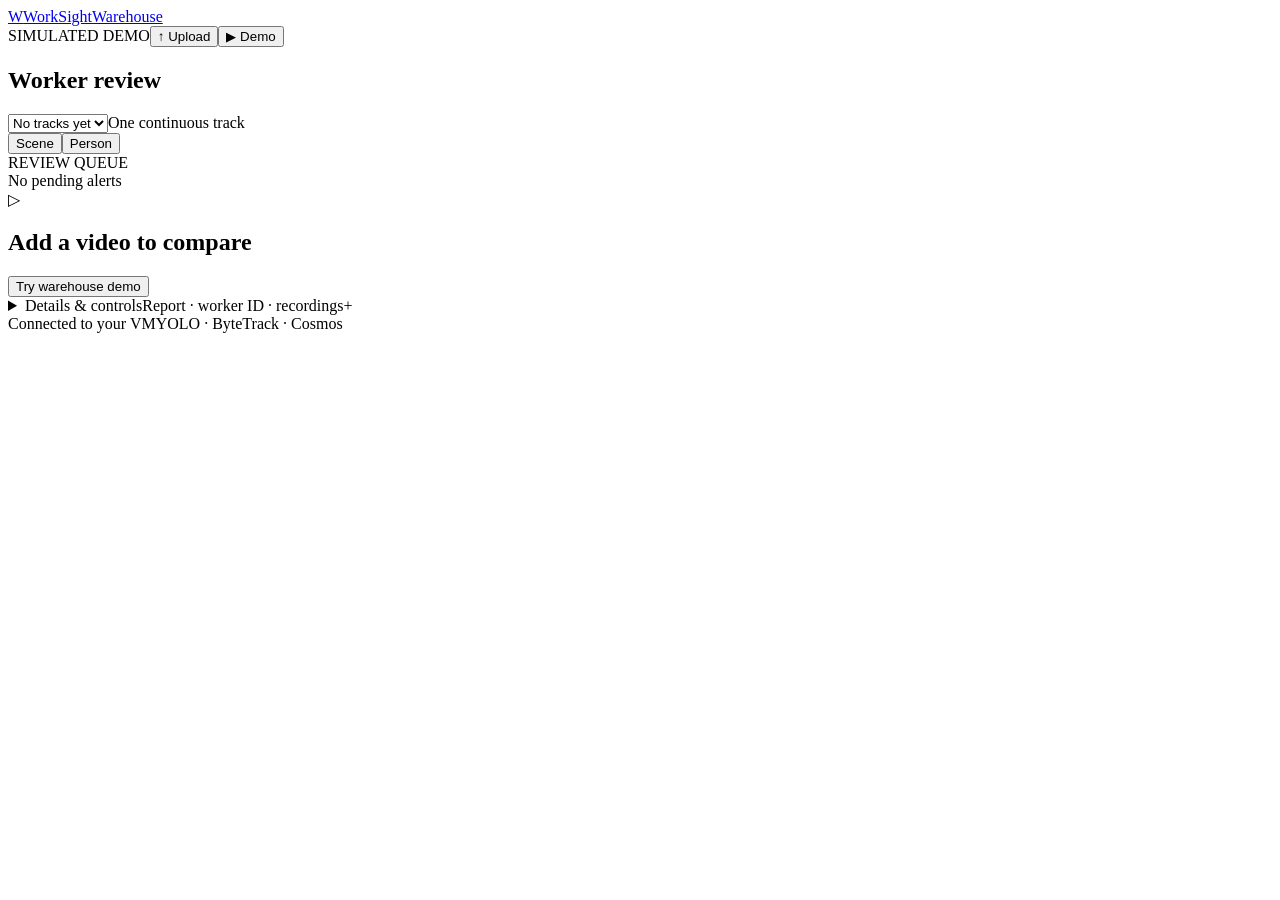
==== warehouse/static/index.html @ eaab210a "Add warehouse wellbeing evidence prototype" ====
<!doctype html>
<html lang="en">
<head><meta charset="utf-8"><meta name="viewport" content="width=device-width,initial-scale=1"><title>WorkSight · Video comparison</title><link rel="stylesheet" href="/static/style.css?v=2"></head>
<body>
<main>
  <header class="topbar">
    <a class="brand" href="/" aria-label="WorkSight home"><span class="brand-mark">W</span>WorkSight<span class="location">Warehouse</span></a>
    <div class="header-actions"><span class="demo-badge">SIMULATED DEMO</span><button class="button subtle" id="upload-open">↑ Upload</button><button class="button primary" id="sample-run">▶ Demo</button></div>
  </header>

  <section class="comparison-heading">
    <div class="heading-left"><h1>Worker review</h1><select id="track-select" aria-label="Select person track"><option>No tracks yet</option></select><span class="context-badge" id="identity-badge">One continuous track</span></div>
    <div class="view-switch" role="group" aria-label="Video view"><button id="view-scene" class="active" aria-pressed="true">Scene</button><button id="view-person" aria-pressed="false">Person</button></div>
  </section>

  <section id="alert-queue" class="alert-queue" aria-label="Management review queue"><span class="queue-label">REVIEW QUEUE</span><div id="alert-list" class="alert-list"><span class="quiet">No pending alerts</span></div></section>

  <div id="empty-state" class="empty-state"><div class="empty-icon">▷</div><h2>Add a video to compare</h2><button class="button primary" id="empty-run">Try warehouse demo</button></div>

  <section id="evidence" hidden>
    <div class="video-pair">
      <article class="video-card reference-card">
        <div class="video-heading"><span><i class="video-dot earlier"></i>Earlier match</span><span id="ref-label">—</span></div>
        <div class="video-wrap"><video id="reference-video" controls muted playsinline preload="auto" aria-label="Earlier matching video"></video><div id="no-reference" hidden>No earlier match</div></div>
        <div class="video-caption"><span id="reference-caption"></span><span class="match-label" id="similarity-label"></span></div>
      </article>
      <article class="video-card current-card">
        <div class="video-heading"><span><i class="video-dot current"></i>Current</span><span id="current-label">—</span></div>
        <div class="video-wrap"><video id="current-video" controls muted playsinline preload="auto" aria-label="Current video"></video></div>
        <div class="video-caption"><span id="current-caption"></span><span class="current-marker">SELECTED</span></div>
      </article>
    </div>

    <div class="playback-bar">
      <button id="pair-play" class="button primary play-button" disabled>▶ Play together</button>
      <button id="pair-reset" class="icon-button" aria-label="Restart both clips" title="Restart both clips">↺</button>
      <input id="pair-scrub" type="range" min="0" max="5" step="0.01" value="0" aria-label="Seek both videos" disabled>
      <span id="pair-time" class="pair-time">0:00 / 0:05</span>
      <span class="task-label" id="task-label"></span>
    </div>

    <div class="result-bar"><span class="result-icon">⌁</span><div id="report" class="report"></div><button class="button subtle" id="details-open">Details ↗</button></div>

    <section id="matches-section" class="matches-section" hidden><div class="section-heading"><h2>Earlier matches <span id="matches-count" class="tiny-badge">0</span></h2></div><div id="match-gallery" class="match-gallery"></div></section>

    <section class="history-section"><div class="section-heading"><h2>History <span id="history-count" class="tiny-badge">0</span></h2><span class="quiet">Select a clip</span></div><div id="timeline" class="timeline"></div></section>
  </section>

  <section class="pipeline-strip" id="pipeline" hidden><span class="status-orb" id="pipeline-orb"></span><strong id="pipeline-title">Ready</strong><span id="pipeline-percent"></span><progress id="pipeline-progress" max="100" value="0"></progress></section>

  <details id="details-panel" class="details-panel">
    <summary><span>Details & controls</span><span class="details-hint">Report · worker ID · recordings</span><span class="expand-icon">+</span></summary>
    <div class="details-body">
      <div class="details-grid">
        <section class="details-section"><h2>Cosmos observations</h2><div id="report-details"><p class="quiet">Select a clip.</p></div><div class="review-actions" id="review-actions" hidden><input id="review-note" maxlength="1000" placeholder="Review note (optional)" aria-label="Review note"><button class="button primary" id="review-save">Mark reviewed</button></div></section>
        <section class="details-section"><h2>Worker & task</h2><p class="quiet">Confirm identity before linking separate recordings.</p><div class="identity-form"><label>Worker ID<input id="worker-id" maxlength="60" placeholder="Worker 01"></label><label>Task<input id="task-input" maxlength="80" placeholder="Warehouse activity"></label><button class="button secondary" id="identity-save">Confirm & compare</button></div><p class="scope-note">The demo compares one short scene. It does not measure health or long-term change.</p></section>
      </div>
      <div class="stats-row"><span><strong id="metric-recordings">0</strong> recordings</span><span><strong id="metric-tracks">0</strong> tracks</span><span><strong id="metric-clips">0</strong> clips</span><span><strong id="metric-reviews">0</strong> awaiting review</span><span id="metric-identities" class="quiet"></span></div>
      <div class="details-grid secondary-details">
        <section class="details-section"><div class="section-heading"><h2>Model connections</h2><button id="health-refresh" class="icon-button" aria-label="Refresh model health">↻</button></div><div id="services"></div><div class="pipeline-meta"><span id="pipeline-detail"></span><div class="steps" id="pipeline-steps"><span>Detect</span><span>Track</span><span>Crop</span><span>Embed</span><span>Retrieve</span><span>Reason</span></div></div></section>
        <section class="details-section recordings-panel" id="recordings"><h2>Recordings <span id="recording-count" class="tiny-badge">0</span></h2><div class="table-scroll"><table><thead><tr><th>Recording</th><th>Task</th><th>Length</th><th>Tracks</th><th>Status</th><th></th></tr></thead><tbody id="recording-rows"></tbody></table></div></section>
      </div>
    </div>
  </details>
  <footer><span><span class="live-dot"></span>Connected to your VM</span><span>YOLO · ByteTrack · Cosmos</span></footer>
</main>
<dialog id="upload-dialog"><form id="upload-form"><div class="dialog-top"><h2>Upload video</h2><button type="button" class="icon-button" id="upload-close" aria-label="Close">×</button></div><p class="quiet">MP4 · 1–30 seconds · up to 80 MB</p><label>Video<input type="file" name="file" accept="video/mp4,.mp4" required></label><label>Task<input name="task" maxlength="80" placeholder="e.g. warehouse activity" required></label><label>Capture time<input type="datetime-local" name="captured_at" required></label><button class="button primary" type="submit">Process video →</button></form></dialog>
<div id="toast" class="toast" role="status" hidden></div>
<script src="/static/app.js?v=2" defer></script>
</body></html>
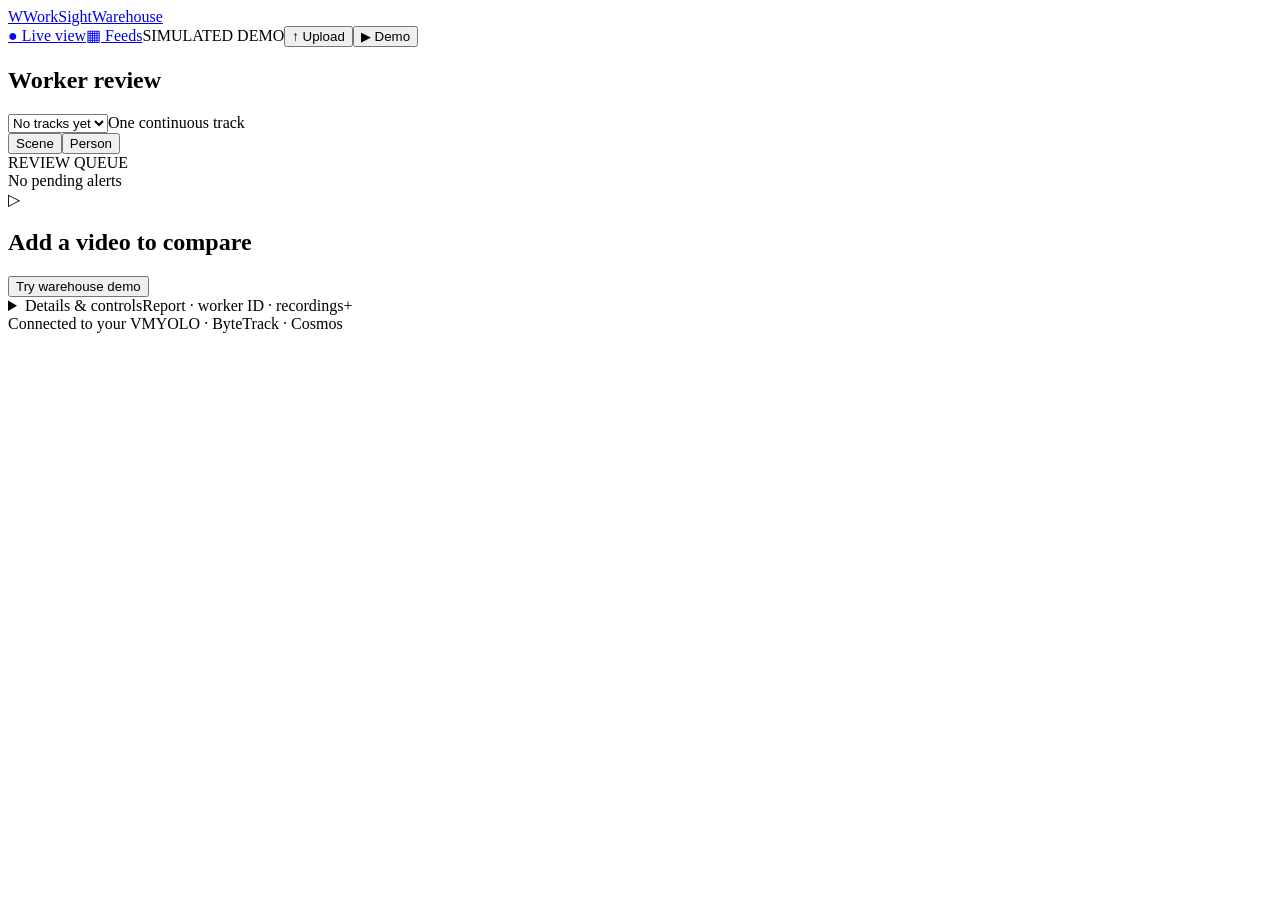
==== commit 2d4eb985: "Add single-camera Live page with simulated live replay /static/live.html replays a processed recordi" ====
--- a/warehouse/static/index.html
+++ b/warehouse/static/index.html
@@ -1,11 +1,11 @@
 <!doctype html>
 <html lang="en">
-<head><meta charset="utf-8"><meta name="viewport" content="width=device-width,initial-scale=1"><title>WorkSight · Video comparison</title><link rel="stylesheet" href="/static/style.css?v=2"></head>
+<head><meta charset="utf-8"><meta name="viewport" content="width=device-width,initial-scale=1"><title>WorkSight · Video comparison</title><link rel="stylesheet" href="/static/style.css?v=2"><link rel="stylesheet" href="/static/live.css?v=1"></head>
 <body>
 <main>
   <header class="topbar">
     <a class="brand" href="/" aria-label="WorkSight home"><span class="brand-mark">W</span>WorkSight<span class="location">Warehouse</span></a>
-    <div class="header-actions"><span class="demo-badge">SIMULATED DEMO</span><button class="button subtle" id="upload-open">↑ Upload</button><button class="button primary" id="sample-run">▶ Demo</button></div>
+    <div class="header-actions"><a class="button primary navlink" href="/static/live.html">● Live view</a><a class="button subtle navlink" href="/static/feeds.html">▦ Feeds</a><span class="demo-badge">SIMULATED DEMO</span><button class="button subtle" id="upload-open">↑ Upload</button><button class="button primary" id="sample-run">▶ Demo</button></div>
   </header>
 
   <section class="comparison-heading">
@@ -67,4 +67,5 @@
 <dialog id="upload-dialog"><form id="upload-form"><div class="dialog-top"><h2>Upload video</h2><button type="button" class="icon-button" id="upload-close" aria-label="Close">×</button></div><p class="quiet">MP4 · 1–30 seconds · up to 80 MB</p><label>Video<input type="file" name="file" accept="video/mp4,.mp4" required></label><label>Task<input name="task" maxlength="80" placeholder="e.g. warehouse activity" required></label><label>Capture time<input type="datetime-local" name="captured_at" required></label><button class="button primary" type="submit">Process video →</button></form></dialog>
 <div id="toast" class="toast" role="status" hidden></div>
 <script src="/static/app.js?v=2" defer></script>
-</body></html>
+<script src="/static/live.js?v=1" defer></script>
+</body></html>
